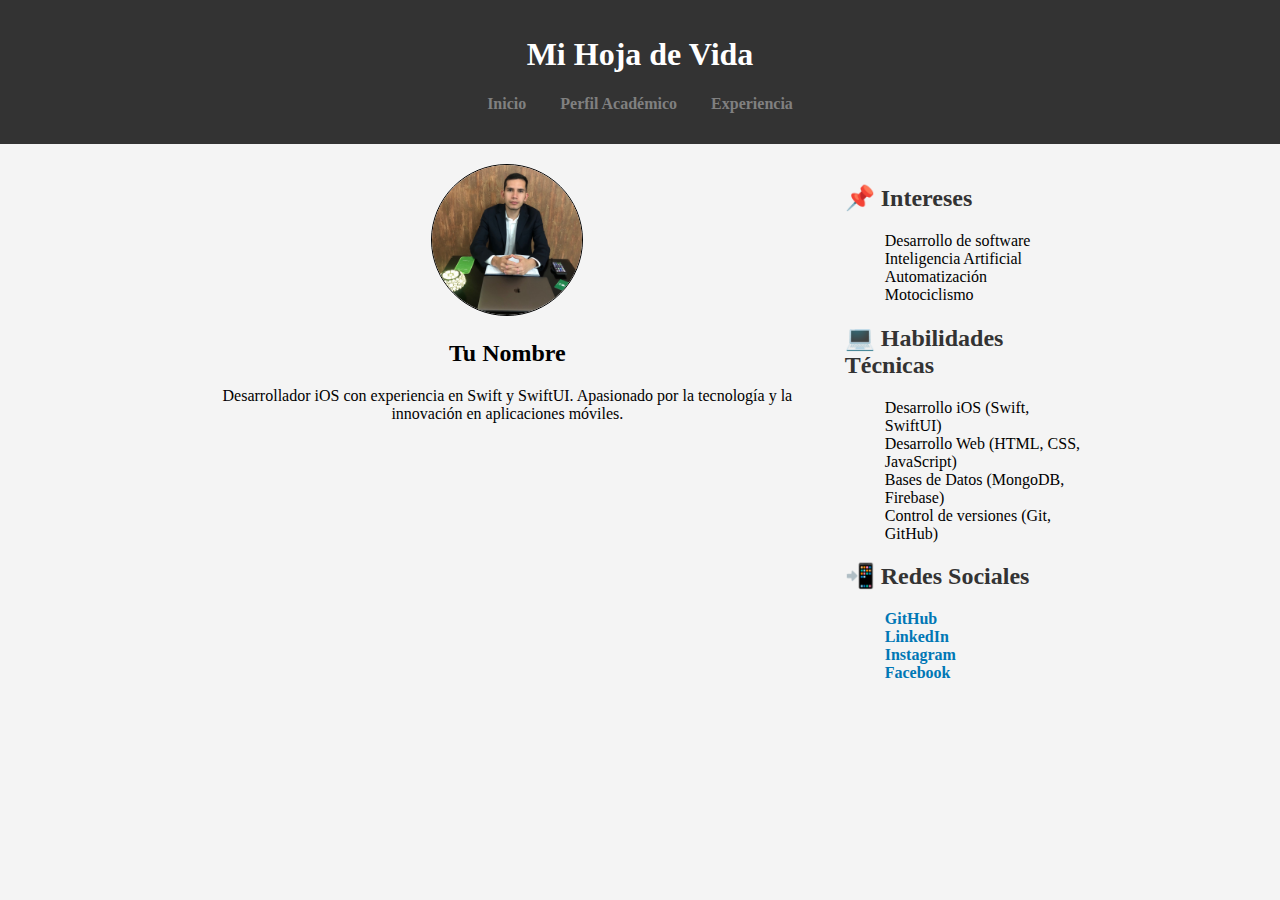
==== index.html @ 866169cf "CV experience and education" ====
<!DOCTYPE html>
<html lang="es">
<head>
    <meta charset="UTF-8">
    <meta name="viewport" content="width=device-width, initial-scale=1.0">
    <title>Mi Hoja de Vida</title>
    <link rel="stylesheet" href="css/style.css">
</head>
<body>

    <header>
        <h1>Mi Hoja de Vida</h1>
        <nav>
            <ul>
                <li><a href="index.html">Inicio</a></li>
                <li><a href="html/academico.html">Perfil Académico</a></li>
                <li><a href="html/experience.html">Experiencia</a></li>
            </ul>
        </nav>
    </header>

    <main class="contenedor">
        <section class="perfil">
            <img src="img/profile.jpeg" alt="Foto de perfil">
            <h2>Tu Nombre</h2>
            <p>Desarrollador iOS con experiencia en Swift y SwiftUI. Apasionado por la tecnología y la innovación en aplicaciones móviles.</p>
        </section>

        <section class="info">
            <h2>📌 Intereses</h2>
            <ul>
                <li>Desarrollo de software</li>
                <li>Inteligencia Artificial</li>
                <li>Automatización</li>
                <li>Motociclismo</li>
            </ul>

            <h2>💻 Habilidades Técnicas</h2>
            <ul>
                <li>Desarrollo iOS (Swift, SwiftUI)</li>
                <li>Desarrollo Web (HTML, CSS, JavaScript)</li>
                <li>Bases de Datos (MongoDB, Firebase)</li>
                <li>Control de versiones (Git, GitHub)</li>
            </ul>

            <h2>📲 Redes Sociales</h2>
            <ul class="redes">
                <li><a href="https://github.com/JeissonChacon23" target="_blank">GitHub</a></li>
                <li><a href="https://www.linkedin.com/in/jeisson-c-05a138b3/" target="_blank">LinkedIn</a></li>
                <li><a href="https://www.instagram.com/chacon.23jeisson/" target="_blank">Instagram</a></li>
                <li><a href="https://www.facebook.com/jeisson.chacon.921" target="_blank">Facebook</a></li>
            </ul>
        </section>
    </main>

</body>
</html>
---- css/style.css ----
body {
    font-family: Arial, sans-serif;
    margin: 0;
    padding: 0;
    background-color: #f4f4f4;
}

header {
    background-color: #333;
    color: white;
    padding: 15px;
    text-align: center;
}

nav ul {
    list-style: none;
    padding: 0;
}

nav ul li {
    display: inline;
    margin: 0 10px;
}

nav ul li a {
    color: white;
    text-decoration: none;
}

.contenedor {
    display: flex;
    max-width: 900px;
    margin: 20px auto;
    gap: 20px;
}

.columna {
    width: 50%;
    padding: 15px;
    background: white;
    border-radius: 8px;
    box-shadow: 0px 0px 10px rgba(0, 0, 0, 0.1);
}

table {
    width: 100%;
    border-collapse: collapse;
}

table, th, td {
    border: 1px solid black;
    padding: 10px;
    text-align: left;
}

iframe {
    border-radius: 8px;
    border: none;
}

nav ul {
    list-style: none;
    padding: 0;
    text-align: center;
}

nav ul li {
    display: inline;
    margin: 0 15px;
}

nav ul li a {
    text-decoration: none;
    color: #333;
    font-weight: bold;
}

nav ul li a:hover {
    color: #007bff;
}

body {
    font-family: Georgia, serif;
}

nav ul li a {
    color: gray; /* Color inicial de los enlaces */
    text-decoration: none;
    transition: color 0.3s ease-in-out; /* Transición suave */
}

nav ul li a:hover {
    color: white; /* Color cuando se pasa el puntero */
}

body {
    font-family: Georgia, serif;
    margin: 0;
    padding: 0;
    background-color: #f4f4f4;
}

header {
    background-color: #333;
    color: white;
    padding: 15px;
    text-align: center;
}

nav ul {
    list-style: none;
    padding: 0;
    text-align: center;
}

nav ul li {
    display: inline;
    margin: 0 15px;
}

nav ul li a {
    text-decoration: none;
    color: gray;
    transition: color 0.3s;
}

nav ul li a:hover {
    color: white;
}

.contenedor {
    width: 80%;
    margin: auto;
    display: flex;
    justify-content: space-around;
    padding: 20px;
}

.perfil {
    text-align: center;
}

.perfil img {
    width: 150px;
    height: 150px;
    border-radius: 50%;
    border: 3px solid #333;
}

.info h2 {
    color: #333;
}

ul {
    list-style-type: none;
}

.redes a {
    color: #0077b5;
    text-decoration: none;
    font-weight: bold;
}

.redes a:hover {
    text-decoration: underline;
}
.perfil img {
    width: 150px;
    height: 150px;
    object-fit: cover; /* Evita que la imagen se deforme */
    border-radius: 50%; /* Hace la imagen circular */
    border: 1px solid black; /* Mismo grosor y color que la tabla */
}
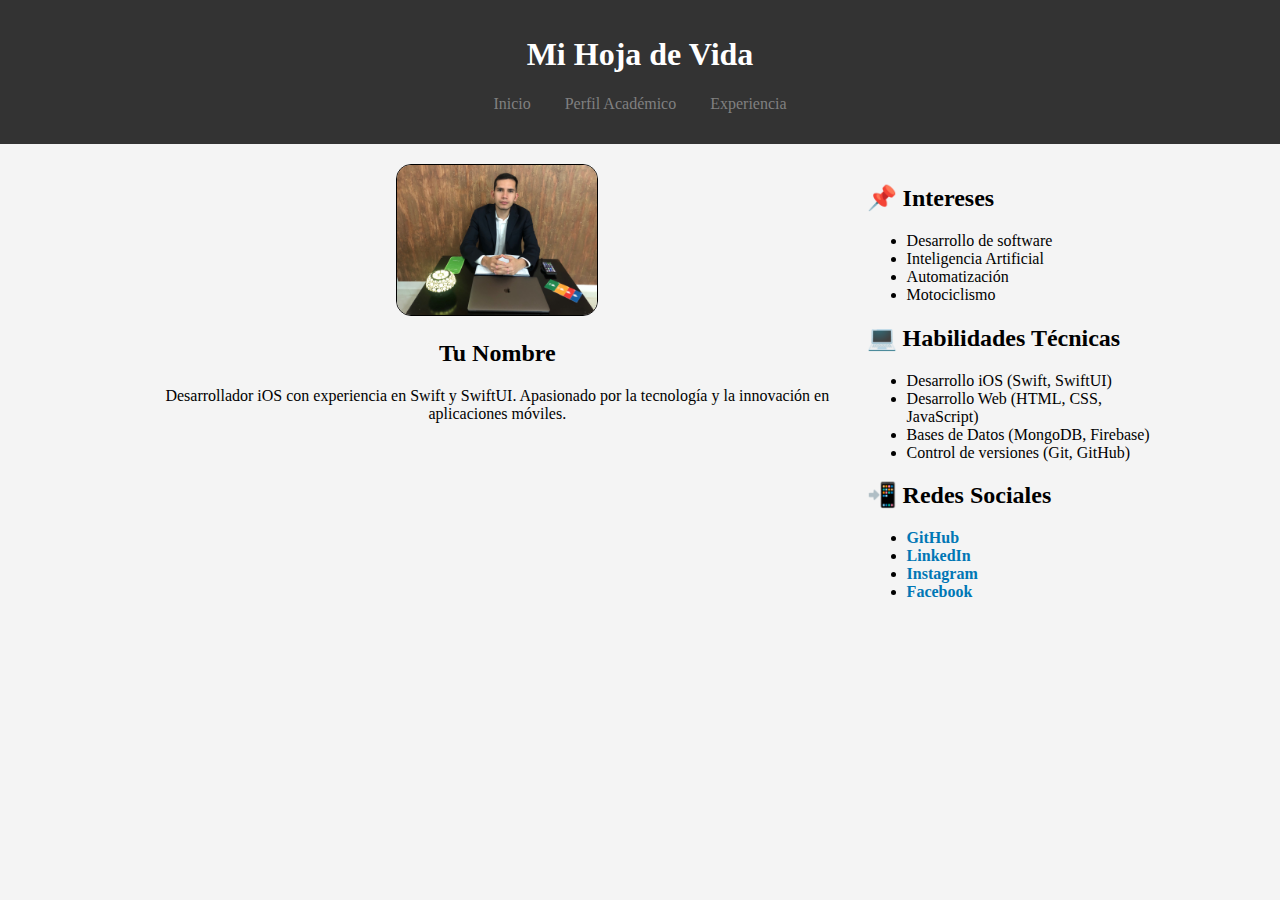
==== commit 2cccdf8c: "adding videos" ====
--- a/index.html
+++ b/index.html
@@ -21,7 +21,7 @@
 
     <main class="contenedor">
         <section class="perfil">
-            <img src="img/profile.jpeg" alt="Foto de perfil">
+            <img src="img/profile.jpeg" alt="Mi Foto de Perfil" class="img-perfil">
             <h2>Tu Nombre</h2>
             <p>Desarrollador iOS con experiencia en Swift y SwiftUI. Apasionado por la tecnología y la innovación en aplicaciones móviles.</p>
         </section>
--- a/css/style.css
+++ b/css/style.css
@@ -1,98 +1,3 @@
-body {
-    font-family: Arial, sans-serif;
-    margin: 0;
-    padding: 0;
-    background-color: #f4f4f4;
-}
-
-header {
-    background-color: #333;
-    color: white;
-    padding: 15px;
-    text-align: center;
-}
-
-nav ul {
-    list-style: none;
-    padding: 0;
-}
-
-nav ul li {
-    display: inline;
-    margin: 0 10px;
-}
-
-nav ul li a {
-    color: white;
-    text-decoration: none;
-}
-
-.contenedor {
-    display: flex;
-    max-width: 900px;
-    margin: 20px auto;
-    gap: 20px;
-}
-
-.columna {
-    width: 50%;
-    padding: 15px;
-    background: white;
-    border-radius: 8px;
-    box-shadow: 0px 0px 10px rgba(0, 0, 0, 0.1);
-}
-
-table {
-    width: 100%;
-    border-collapse: collapse;
-}
-
-table, th, td {
-    border: 1px solid black;
-    padding: 10px;
-    text-align: left;
-}
-
-iframe {
-    border-radius: 8px;
-    border: none;
-}
-
-nav ul {
-    list-style: none;
-    padding: 0;
-    text-align: center;
-}
-
-nav ul li {
-    display: inline;
-    margin: 0 15px;
-}
-
-nav ul li a {
-    text-decoration: none;
-    color: #333;
-    font-weight: bold;
-}
-
-nav ul li a:hover {
-    color: #007bff;
-}
-
-body {
-    font-family: Georgia, serif;
-}
-
-nav ul li a {
-    color: gray; /* Color inicial de los enlaces */
-    text-decoration: none;
-    transition: color 0.3s ease-in-out; /* Transición suave */
-}
-
-nav ul li a:hover {
-    color: white; /* Color cuando se pasa el puntero */
-}
-
 body {
     font-family: Georgia, serif;
     margin: 0;
@@ -120,12 +25,12 @@
 
 nav ul li a {
     text-decoration: none;
-    color: gray;
-    transition: color 0.3s;
+    color: gray; /* Color inicial de los enlaces */
+    transition: color 0.3s ease-in-out; /* Transición suave */
 }
 
 nav ul li a:hover {
-    color: white;
+    color: white; /* Color cuando se pasa el puntero */
 }
 
 .contenedor {
@@ -140,21 +45,33 @@
     text-align: center;
 }
 
-.perfil img {
-    width: 150px;
-    height: 150px;
-    border-radius: 50%;
-    border: 3px solid #333;
+/* Estilo de la imagen en index.html */
+.img-perfil {
+    width: 200px; /* Ajusta el tamaño según prefieras */
+    height: auto;
+    object-fit: cover; /* Mantiene la proporción sin deformar */
+    border-radius: 15px; /* Esquinas redondeadas */
+    border: 1px solid black; /* Borde con el mismo grosor que la tabla */
 }
 
-.info h2 {
-    color: #333;
+/* Asegurar que las tablas mantengan el mismo estilo */
+table {
+    width: 100%;
+    border-collapse: collapse;
 }
 
-ul {
-    list-style-type: none;
+table, th, td {
+    border: 3px solid black; /* Se ajusta el grosor al mismo de la imagen */
+    padding: 10px;
+    text-align: left;
 }
 
+iframe {
+    border-radius: 8px;
+    border: none;
+}
+
+/* Estilos para las redes sociales */
 .redes a {
     color: #0077b5;
     text-decoration: none;
@@ -164,10 +81,3 @@
 .redes a:hover {
     text-decoration: underline;
 }
-.perfil img {
-    width: 150px;
-    height: 150px;
-    object-fit: cover; /* Evita que la imagen se deforme */
-    border-radius: 50%; /* Hace la imagen circular */
-    border: 1px solid black; /* Mismo grosor y color que la tabla */
-}
